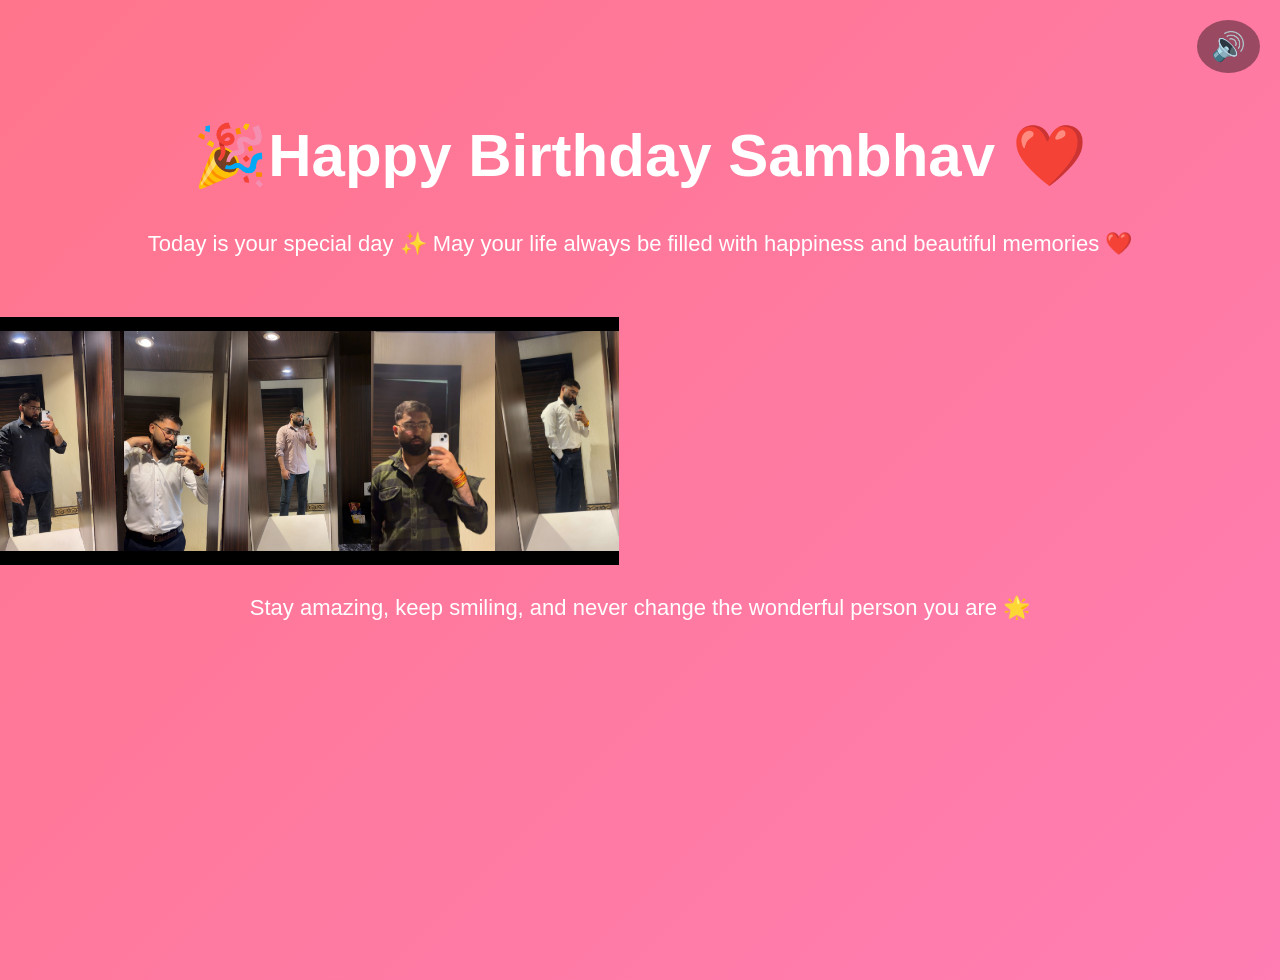
==== birthday.html @ d58f335c "first upload" ====
<!DOCTYPE html>
<html>
<head>
<title>Happy Birthday 🎉</title>
<link rel="stylesheet" href="style.css">
</head>

<body class="page3">
    <audio id="bgm" loop>
<source src="music/happy.mp3" type="audio/mpeg">
</audio>
<div class="musicBtn" onclick="toggleMusic()">
🔊
</div>

<h1 class="birthdayTitle">
🎉Happy Birthday Sambhav ❤️  </h1>

<p class="birthdayMsg">
Today is your special day ✨  
May your life always be filled with happiness and beautiful memories ❤️
</p>

<div class="reelContainer">
<div class="photoReel">

<img src="/photos/blue one closeup .jpeg">
<img src="/photos//whiteshirt coller.jpeg">
<img src="/photos/my fav shirt.jpeg">
<img src="/photos/green shirt closeup.jpeg">
<img src="/photos/white shirt side pic.jpeg">

</div>
</div>

<p class="finalLine">
Stay amazing, keep smiling, and never change the wonderful person you are 🌟
</p>

<script src="script.js"></script>

</body>
</html>
---- style.css ----
/* GLOBAL */

body{
font-family:'Poppins',sans-serif;
margin:0;
text-align:center;
color:white;
}

.introBox h1{
font-family:'Playfair Display',serif;
font-size:50px;
letter-spacing:1px;
}

.introBox h2{
font-size:36px;
font-weight:600;
}

.introBox p{
font-size:21px;
line-height:1.7;
}

/* ================= PAGE 1 ================= */

.page1{
height:100vh;
display:flex;
justify-content:center;
align-items:center;
text-align:center;
position:relative;
overflow:hidden;
}

/* BLURRED BACKGROUND IMAGE */

.page1::before{
content:"";
position:absolute;
top:0;
left:0;
width:100%;
height:100%;

background:url("photos/navyblue.jpeg") center/cover no-repeat;

filter:blur(6px);
transform:scale(1.1);

z-index:1;
}

/* DARK OVERLAY */

.page1::after{
content:"";
position:absolute;
top:0;
left:0;
width:100%;
height:100%;
background:rgba(0,0,0,0.45);
z-index:2;
}

/* TEXT CONTAINER */

.introBox{
max-width:750px;
position:relative;
z-index:5;
padding:20px;
}

/* HEADINGS */

/* FIRST PAGE TEXT */

.introBox h1{
font-family:'Playfair Display',serif;
font-size:40px;
letter-spacing:1px;
margin-bottom:20px;
}

.introBox h2{
font-family:'Poppins',sans-serif;
font-size:28px;
font-weight:600;
margin-bottom:20px;
}

.introBox p{
font-family:'Poppins',sans-serif;
font-size:18px;
line-height:1.7;
font-weight:300;
}

/* BUTTON */

.btn{
display:inline-block;
margin-top:30px;
padding:15px 30px;
background:white;
color:black;
border-radius:30px;
text-decoration:none;
font-weight:bold;
transition:0.3s;
}

.btn:hover{
transform:scale(1.1);
}

/* TEXT FADE ANIMATION */

.fade1{opacity:0;animation:fadeIn 2s forwards;}
.fade2{opacity:0;animation:fadeIn 2s forwards;animation-delay:1.5s;}
.fade3{opacity:0;animation:fadeIn 2s forwards;animation-delay:3s;}
.fade4{opacity:0;animation:fadeIn 2s forwards;animation-delay:4.5s;}
.fade5{opacity:0;animation:fadeIn 2s forwards;animation-delay:6s;}

@keyframes fadeIn{
from{opacity:0;transform:translateY(20px);}
to{opacity:1;transform:translateY(0);}
}

/* ================= BALLOONS ================= */

.balloon{
position:fixed;
bottom:-120px;
width:50px;
height:70px;
border-radius:50%;
opacity:0.9;
z-index:10;
animation:rise 8s linear forwards;
}

@keyframes rise{
0%{bottom:-120px;transform:translateX(0);}
50%{transform:translateX(40px);}
100%{bottom:110%;transform:translateX(-40px);}
}

/* ================= HEARTS ================= */

.heart{
position:fixed;
bottom:-50px;
font-size:24px;
animation:heartRise 7s linear forwards;
z-index:10;
}

@keyframes heartRise{
0%{bottom:-50px;opacity:1;transform:translateX(0);}
50%{transform:translateX(30px);}
100%{bottom:110%;opacity:0;transform:translateX(-30px);}
}

/* ================= PAGE 2 ================= */

.page2{
background:linear-gradient(135deg,#6a11cb,#2575fc);
min-height:100vh;
padding:40px;
}

.title{
font-size:40px;
}

.intro{
font-size:20px;
margin-bottom:40px;
}

.memories{
display:grid;
grid-template-columns:repeat(auto-fit,minmax(320px,1fr));
gap:30px;
}

.card{
background:white;
color:black;
padding:20px;
border-radius:20px;
box-shadow:0 10px 25px rgba(0,0,0,0.3);
transition:0.4s;
}

.card:hover{
transform:translateY(-5px);
}

.memoryText{
font-size:18px;
margin-bottom:15px;
line-height:1.5;
}

.memoryBtn{
padding:10px 20px;
border:none;
background:#6a11cb;
color:white;
border-radius:20px;
cursor:pointer;
margin-bottom:15px;
}

.media{
display:none;
}

.media img{
width:100%;
border-radius:15px;
}

.media video{
width:100%;
border-radius:15px;
filter: blur(2px);
transition: 05s;
}



/* ================= PAGE 3 ================= */

.page3{
background:linear-gradient(135deg,#ff758c,#ff7eb3);
min-height:100vh;
text-align:center;
padding-top:80px;
}

.birthdayTitle{
font-size:60px;
}

.birthdayMsg{
font-size:22px;
margin-top:20px;
}

.cake{
font-size:120px;
margin-top:40px;
animation:bounce 2s infinite;
}

@keyframes bounce{
0%{transform:translateY(0);}
50%{transform:translateY(-20px);}
100%{transform:translateY(0);}
}

.finalLine{
font-size:22px;
margin-top:30px;
}

#fireworks{
position:fixed;
top:0;
left:0;
width:100%;
height:100%;
pointer-events:none;
}








/* PHOTO REEL */

.reelContainer{
width:100%;
overflow:hidden;
margin-top:60px;
}

.photoReel{
display:flex;
animation:reelMove 25s linear infinite;
}

.photoReel img{
height:220px;
width:auto;
object-fit:cover;
border-top:8px solid black;
border-bottom:8px solid black;
}

@keyframes reelMove{

0%{
transform:translateX(100%);
}

100%{
transform:translateX(-100%);
}

}

/* FILM STRIP EFFECT */

.photoReel img{
background:black;
padding:6px 0;
}

.photoReel img::before{
content:"";
}



/* MUSIC BUTTON */

.musicBtn{
position:fixed;
top:20px;
right:20px;
font-size:28px;
background:rgba(0,0,0,0.4);
padding:10px 14px;
border-radius:50%;
cursor:pointer;
z-index:999;
}
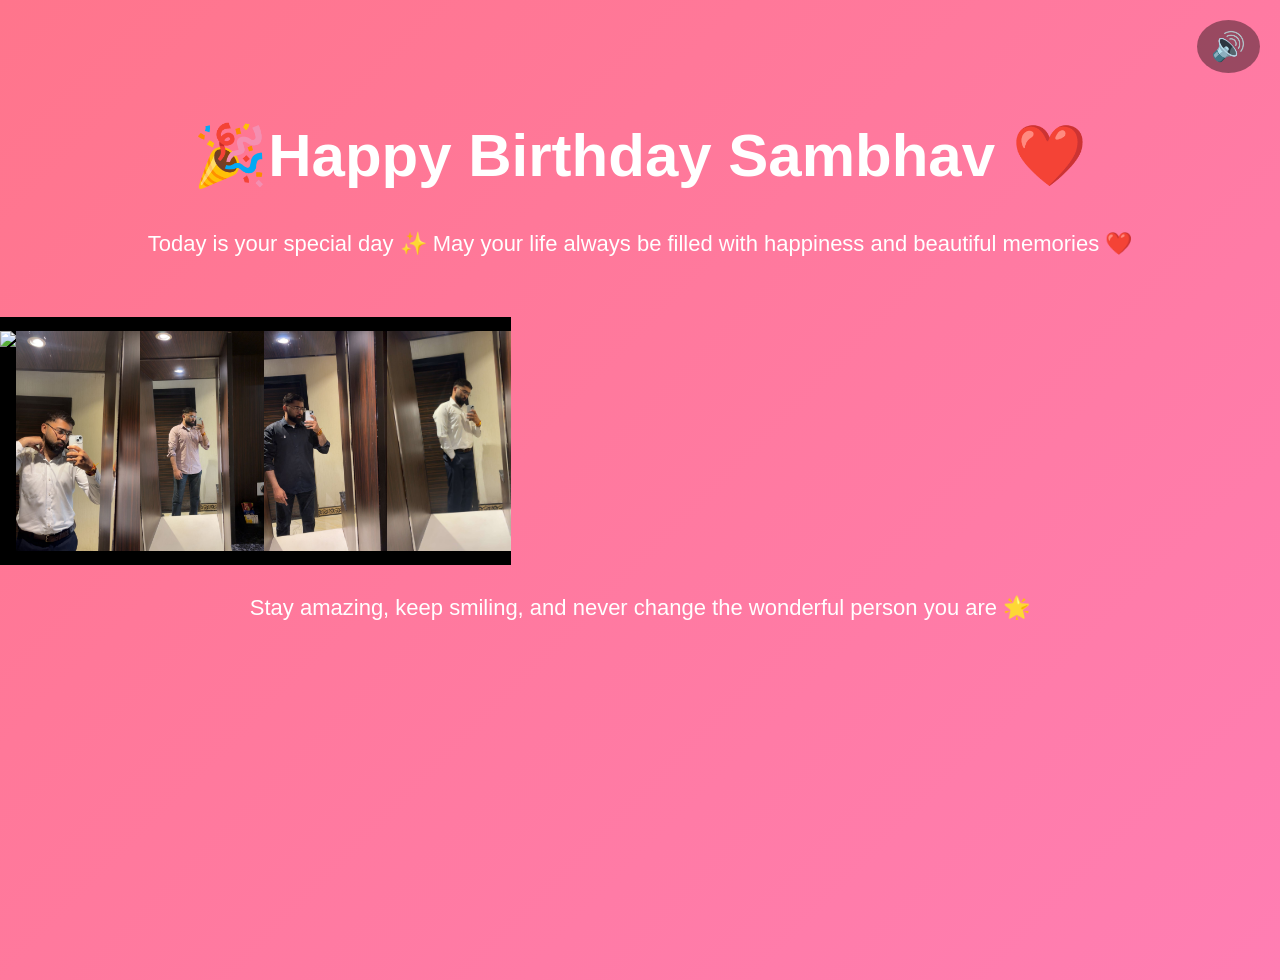
==== commit 1de467f0: "fix images paths" ====
--- a/birthday.html
+++ b/birthday.html
@@ -24,11 +24,11 @@
 <div class="reelContainer">
 <div class="photoReel">
 
-<img src="/photos/blue one closeup .jpeg">
-<img src="/photos//whiteshirt coller.jpeg">
-<img src="/photos/my fav shirt.jpeg">
-<img src="/photos/green shirt closeup.jpeg">
-<img src="/photos/white shirt side pic.jpeg">
+<img src="/photos/blue.jpeg .jpeg">
+<img src="/photos/whitecoller.jpeg">
+<img src="/photos/fav-shirt.jpeg">
+<img src="/photos/blue.jpeg">
+<img src="/photos/whiteside.jpeg">
 
 </div>
 </div>
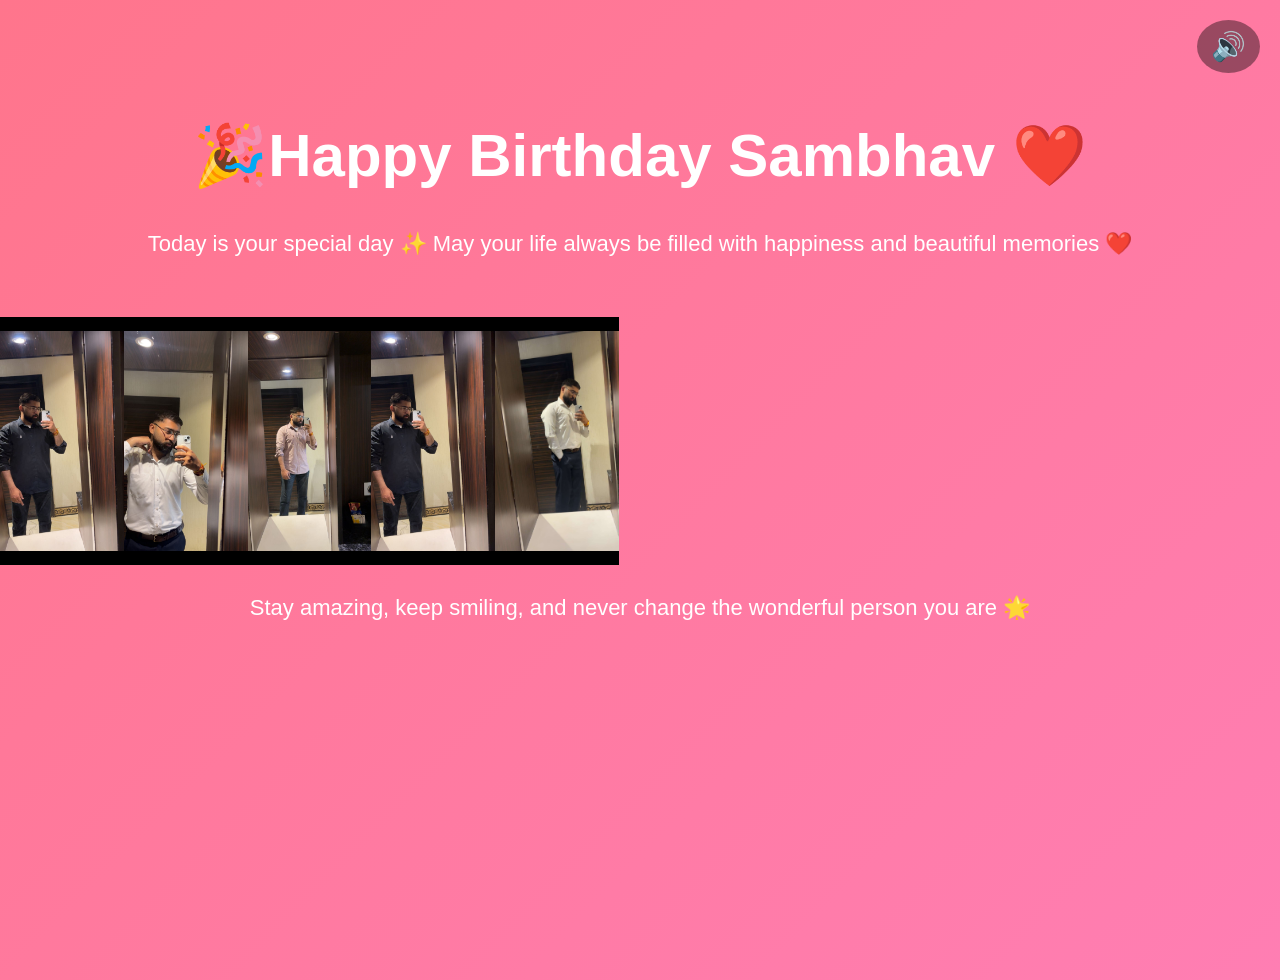
==== commit 9b67cf4b: "fix image path" ====
--- a/birthday.html
+++ b/birthday.html
@@ -24,11 +24,11 @@
 <div class="reelContainer">
 <div class="photoReel">
 
-<img src="/photos/blue.jpeg .jpeg">
-<img src="/photos/whitecoller.jpeg">
-<img src="/photos/fav-shirt.jpeg">
-<img src="/photos/blue.jpeg">
-<img src="/photos/whiteside.jpeg">
+<img src="photos/blue.jpeg">
+<img src="photos/whitecoller.jpeg">
+<img src="photos/fav-shirt.jpeg">
+<img src="photos/blue.jpeg">
+<img src="photos/whiteside.jpeg">
 
 </div>
 </div>
